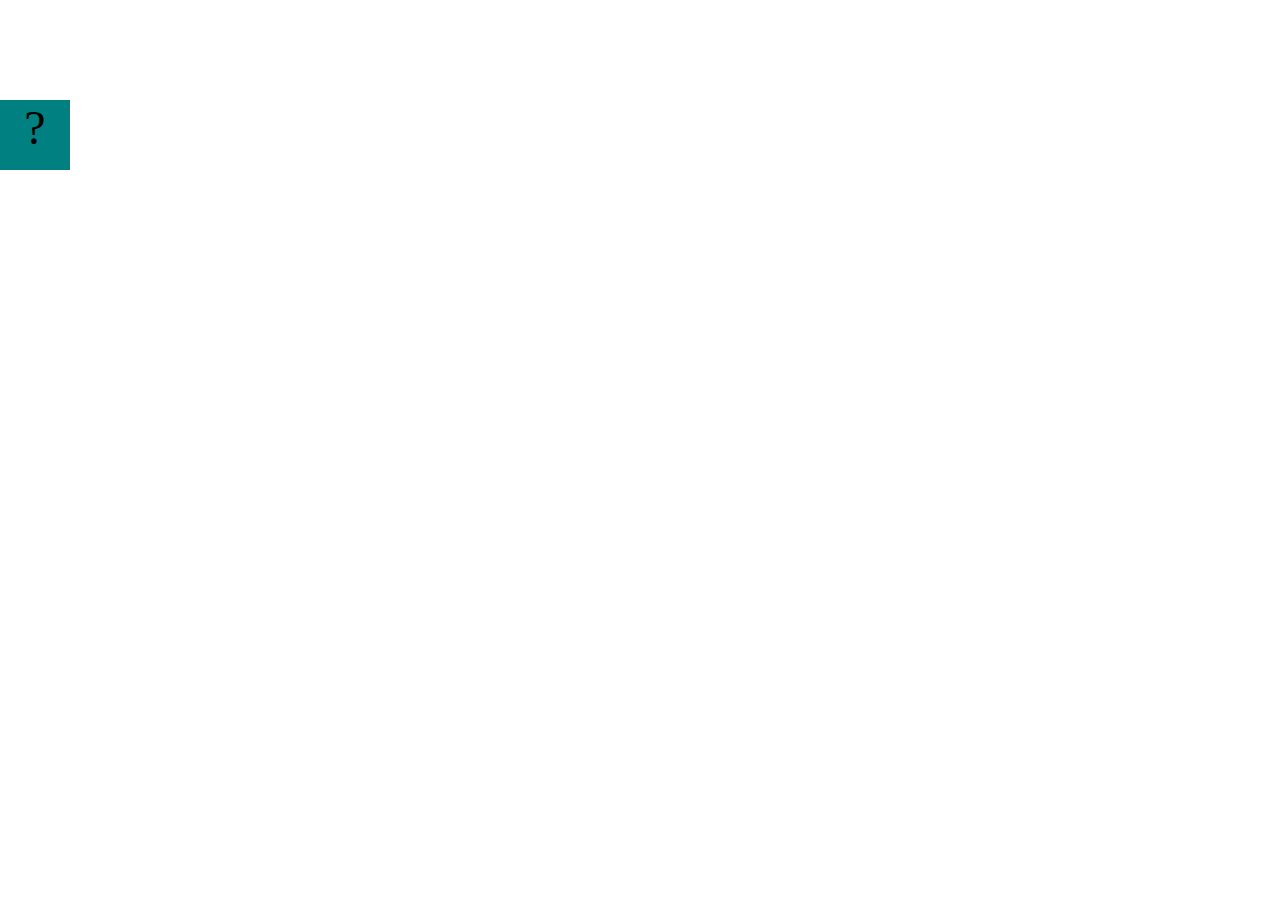
==== projects/bouncing-box/index.html @ 87a07e58 "installed projects" ====
<!DOCTYPE html>
<html>
<head>
	<meta charset="utf-8">
	<title>Bouncing Box</title>
	<script src="jquery.min.js"></script>
	<style>
		.box {
			width: 70px;
			height: 70px;
			background-color: teal;
			font-size: 300%;
			text-align: center;
			user-select: none;
			display: block;
			position: absolute;
			top: 100px;
			left: 0px;  /* <--- Change me! */
		}
		.board{
			height: 100vh;
		}
	</style>
	<!-- 	<script src="//cdnjs.cloudflare.com/ajax/libs/jquery/2.1.1/jquery.min.js"></script> -->

</head>
<body class="board">
	<!-- HTML for the box -->
	<div class="box">?</div>

	<script>
		(function(){
			'use strict'
			/* global jQuery */

			//////////////////////////////////////////////////////////////////
			/////////////////// SETUP DO NOT DELETE //////////////////////////
			//////////////////////////////////////////////////////////////////
			
			var box = jQuery('.box');	// reference to the HTML .box element
			var board = jQuery('.board');	// reference to the HTML .board element
			var boardWidth = board.width();	// the maximum X-Coordinate of the screen

			// Every 50 milliseconds, call the update Function (see below)
			setInterval(update, 50);
			
			// Every time the box is clicked, call the handleBoxClick Function (see below)
			box.on('click', handleBoxClick);

			// moves the Box to a new position on the screen along the X-Axis
			function moveBoxTo(newPositionX) {
				box.css("left", newPositionX);
			}

			// changes the text displayed on the Box
			function changeBoxText(newText) {
				box.text(newText);
			}

			//////////////////////////////////////////////////////////////////
			/////////////////// YOUR CODE BELOW HERE /////////////////////////
			//////////////////////////////////////////////////////////////////
			
			// TODO 2 - Variable declarations 
			

			
			/* 
			This Function will be called 20 times/second. Each time it is called,
			it should move the Box to a new location. If the box drifts off the screen
			turn it around! 
			*/
			function update() {
				

			};

			/* 
			This Function will be called each time the box is clicked. Each time it is called,
			it should increase the points total, increase the speed, and move the box to
			the left side of the screen.
			*/
			function handleBoxClick() {
				


			};
		})();
	</script>
</body>
</html>
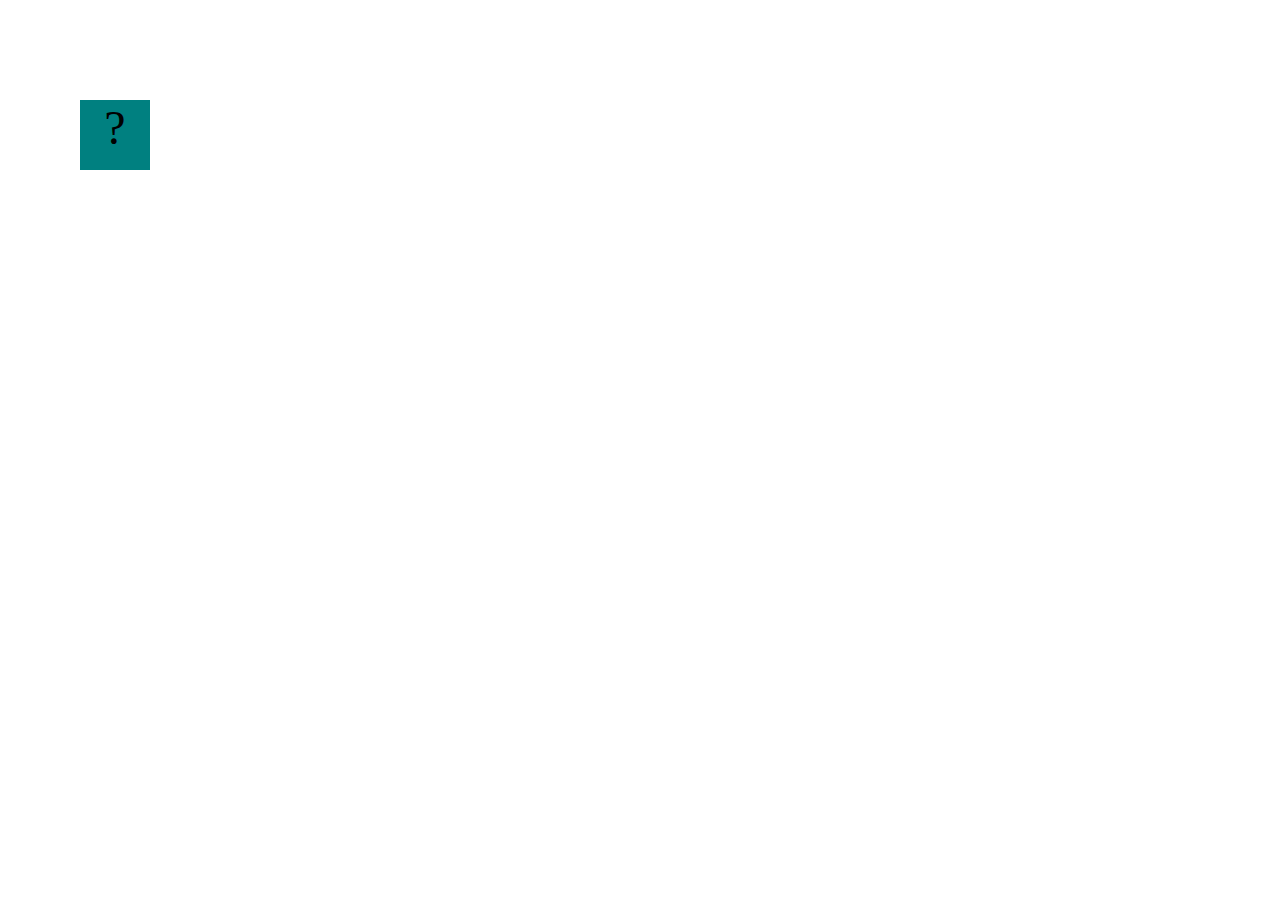
==== commit 5b28d752: "Finished up feedback" ====
--- a/projects/bouncing-box/index.html
+++ b/projects/bouncing-box/index.html
@@ -1,5 +1,6 @@
 <!DOCTYPE html>
 <html>
+
 <head>
 	<meta charset="utf-8">
 	<title>Bouncing Box</title>
@@ -15,35 +16,38 @@
 			display: block;
 			position: absolute;
 			top: 100px;
-			left: 0px;  /* <--- Change me! */
+			left: 0px;
+			/* <--- Change me! */
 		}
-		.board{
+
+		.board {
 			height: 100vh;
 		}
 	</style>
 	<!-- 	<script src="//cdnjs.cloudflare.com/ajax/libs/jquery/2.1.1/jquery.min.js"></script> -->
 
 </head>
+
 <body class="board">
 	<!-- HTML for the box -->
 	<div class="box">?</div>
 
 	<script>
-		(function(){
+		(function () {
 			'use strict'
 			/* global jQuery */
 
 			//////////////////////////////////////////////////////////////////
 			/////////////////// SETUP DO NOT DELETE //////////////////////////
 			//////////////////////////////////////////////////////////////////
-			
+
 			var box = jQuery('.box');	// reference to the HTML .box element
 			var board = jQuery('.board');	// reference to the HTML .board element
 			var boardWidth = board.width();	// the maximum X-Coordinate of the screen
 
 			// Every 50 milliseconds, call the update Function (see below)
 			setInterval(update, 50);
-			
+
 			// Every time the box is clicked, call the handleBoxClick Function (see below)
 			box.on('click', handleBoxClick);
 
@@ -60,20 +64,61 @@
 			//////////////////////////////////////////////////////////////////
 			/////////////////// YOUR CODE BELOW HERE /////////////////////////
 			//////////////////////////////////////////////////////////////////
-			
+
 			// TODO 2 - Variable declarations 
-			
+			var positionX = 0;
 
-			
+
+
 			/* 
 			This Function will be called 20 times/second. Each time it is called,
 			it should move the Box to a new location. If the box drifts off the screen
 			turn it around! 
 			*/
 			function update() {
-				
+ /* Your Code to Increase positionX by 10 HERE*/
+ positionX = positionX * 10
+				moveBoxTo(positionX)
+			// When you first create the Variable...
+var positionX = 0;
 
-			};
+// during update... 
+// Frame 1
+positionX = 0 + 10;         // positionX = 10
+moveBoxTo(positionX);
+
+// Frame 2
+positionX = 10 + 10;         // positionX = 20
+moveBoxTo(positionX);
+
+// Frame 3
+positionX = 20 + 10;         // positionX = 30
+moveBoxTo(positionX);
+
+// Frame 4
+positionX = 30 + 10;         // positionX = 40
+moveBoxTo(positionX);
+
+// Frame 5
+positionX = 40 + 10;         // positionX = 50
+moveBoxTo(positionX);
+
+// Frame 6
+positionX = 50 + 10;         // positionX = 60
+moveBoxTo(positionX);
+
+// Frame 7
+positionX = 60 + 10;         // positionX = 70
+moveBoxTo(positionX);
+
+// Frame 8
+positionX = 70 + 10;         // positionX = 80
+moveBoxTo(positionX);
+
+
+// so on...	
+
+			}
 
 			/* 
 			This Function will be called each time the box is clicked. Each time it is called,
@@ -81,11 +126,39 @@
 			the left side of the screen.
 			*/
 			function handleBoxClick() {
-				
+
+				positionX = 0;
+				// When you first create the Variable...
+				// When you first create the Variable...
+var positionX = 0;
+
+// during update... 
+// Frame 1
+positionX = 0 + 10;         // positionX = 10
+moveBoxTo(positionX);
+
+// Frame 2
+positionX = 10 + 10;        // positionX = 20
+moveBoxTo(positionX);
+
+// The Box is Clicked
+positionX = 0;              // positionX = 0
+
+// back to update...
+// Frame 3
+positionX = 0 + 10;         // positionX = 10
+moveBoxTo(positionX);
+
+// Frame 4
+positionX = 10 + 10;         // positionX = 20
+moveBoxTo(positionX);
+
+// so on
 
 
-			};
+			}
 		})();
 	</script>
 </body>
-</html>
+
+</html>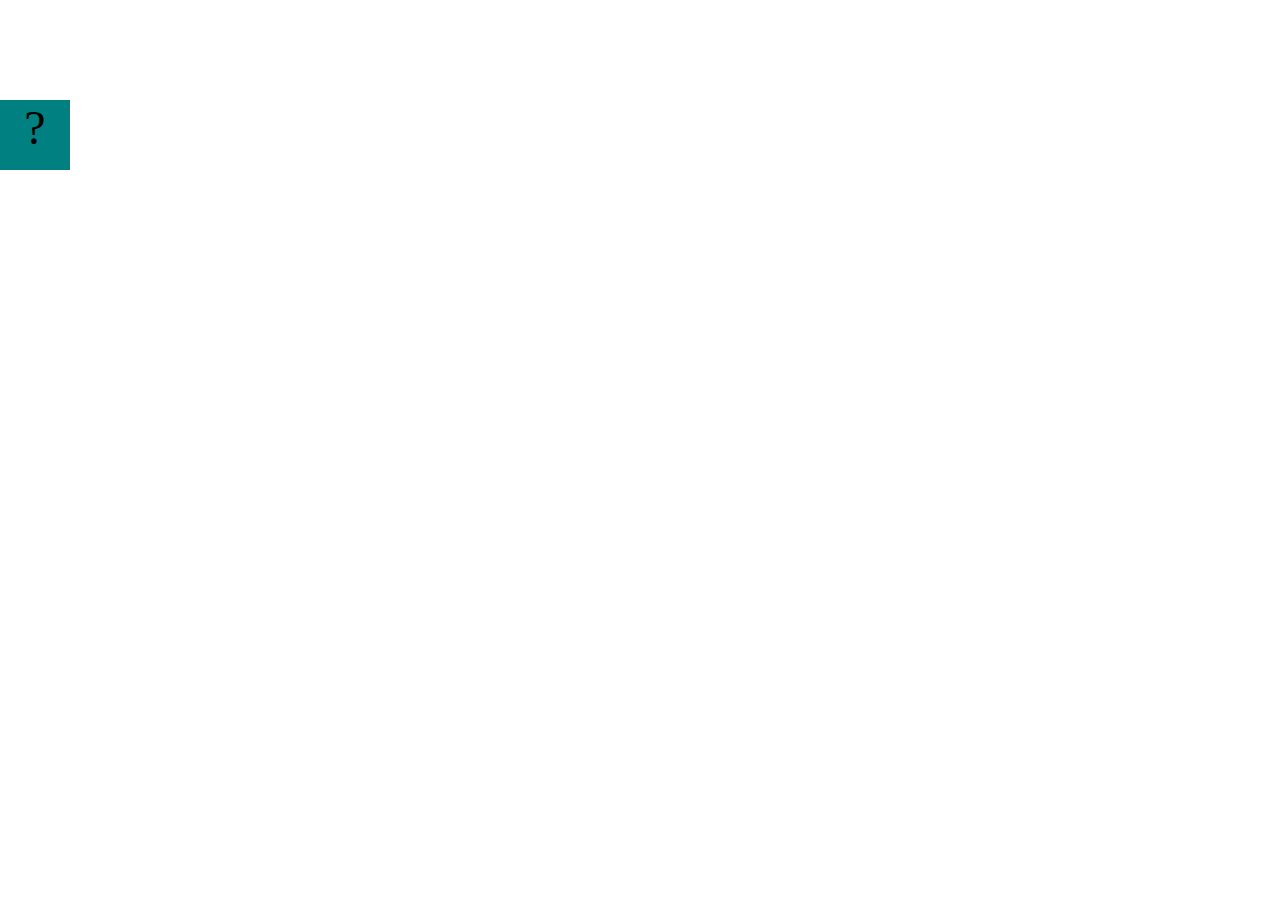
==== commit f6b52d60: "finished" ====
--- a/projects/bouncing-box/index.html
+++ b/projects/bouncing-box/index.html
@@ -67,7 +67,8 @@
 
 			// TODO 2 - Variable declarations 
 			var positionX = 0;
-
+var points = 0
+var speed = 10
 
 
 			/* 
@@ -76,47 +77,16 @@
 			turn it around! 
 			*/
 			function update() {
- /* Your Code to Increase positionX by 10 HERE*/
- positionX = positionX * 10
+				/* Your Code to Increase positionX by 10 HERE*/
+				positionX = positionX + speed;
 				moveBoxTo(positionX)
-			// When you first create the Variable...
-var positionX = 0;
 
-// during update... 
-// Frame 1
-positionX = 0 + 10;         // positionX = 10
-moveBoxTo(positionX);
-
-// Frame 2
-positionX = 10 + 10;         // positionX = 20
-moveBoxTo(positionX);
-
-// Frame 3
-positionX = 20 + 10;         // positionX = 30
-moveBoxTo(positionX);
-
-// Frame 4
-positionX = 30 + 10;         // positionX = 40
-moveBoxTo(positionX);
-
-// Frame 5
-positionX = 40 + 10;         // positionX = 50
-moveBoxTo(positionX);
-
-// Frame 6
-positionX = 50 + 10;         // positionX = 60
-moveBoxTo(positionX);
-
-// Frame 7
-positionX = 60 + 10;         // positionX = 70
-moveBoxTo(positionX);
-
-// Frame 8
-positionX = 70 + 10;         // positionX = 80
-moveBoxTo(positionX);
-
-
-// so on...	
+				if (positionX > boardWidth) {
+					speed = -speed;
+				}
+				else if (positionX < 0) {
+					speed = -speed;
+				}
 
 			}
 
@@ -128,33 +98,16 @@
 			function handleBoxClick() {
 
 				positionX = 0;
-				// When you first create the Variable...
-				// When you first create the Variable...
-var positionX = 0;
+			changeBoxText (points);
+			points = points + 1
+			speed = speed += 3
 
-// during update... 
-// Frame 1
-positionX = 0 + 10;         // positionX = 10
-moveBoxTo(positionX);
+			if (speed > 0); {
+			speed = speed + 3 }
+			 else (speed) {
 
-// Frame 2
-positionX = 10 + 10;        // positionX = 20
-moveBoxTo(positionX);
-
-// The Box is Clicked
-positionX = 0;              // positionX = 0
-
-// back to update...
-// Frame 3
-positionX = 0 + 10;         // positionX = 10
-moveBoxTo(positionX);
-
-// Frame 4
-positionX = 10 + 10;         // positionX = 20
-moveBoxTo(positionX);
-
-// so on
-
+}
+   speed = 
 
 			}
 		})();
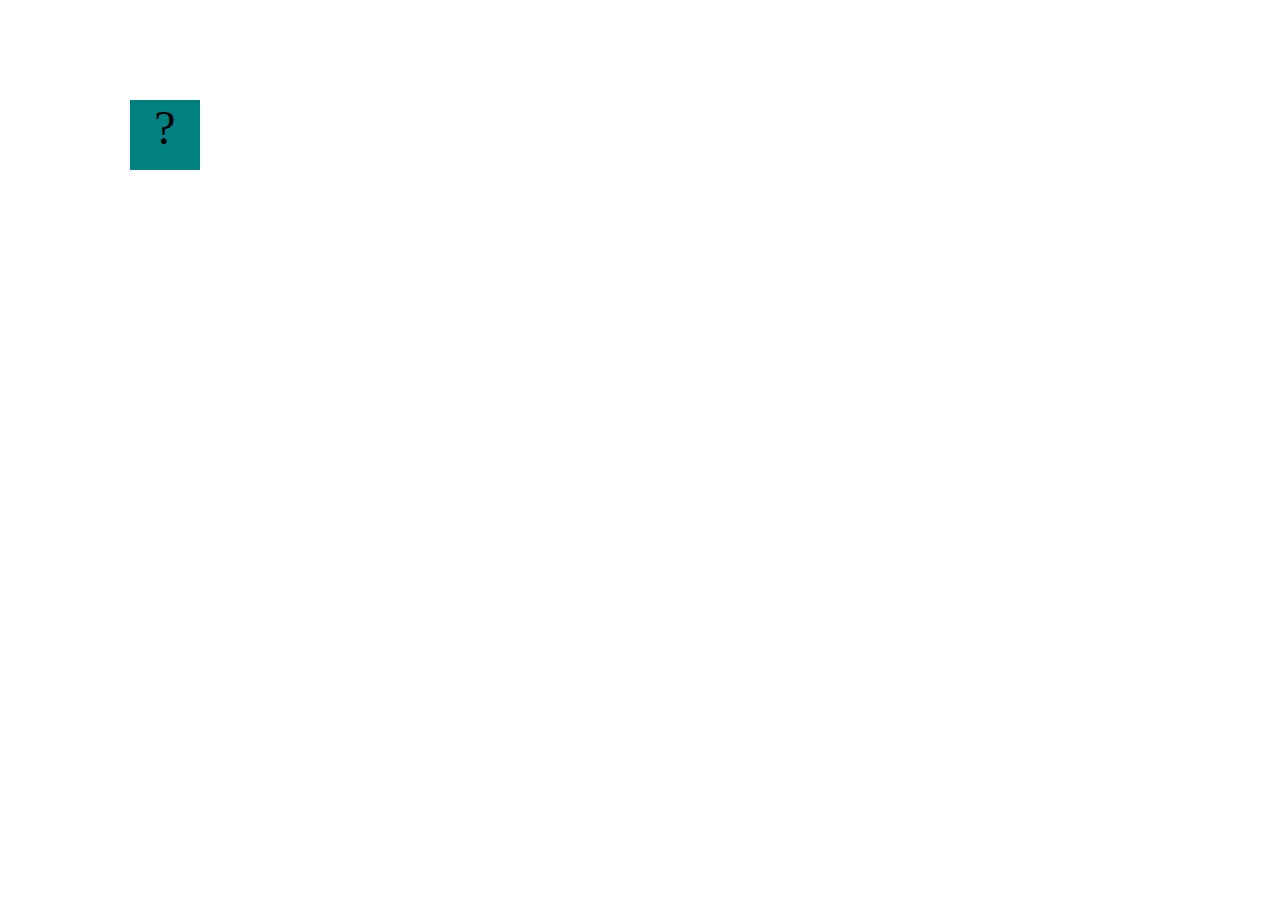
==== commit 5b79e858: "fixed everything" ====
--- a/projects/bouncing-box/index.html
+++ b/projects/bouncing-box/index.html
@@ -67,8 +67,8 @@
 
 			// TODO 2 - Variable declarations 
 			var positionX = 0;
-var points = 0
-var speed = 10
+			var points = 0
+			var speed = 10
 
 
 			/* 
@@ -98,19 +98,22 @@
 			function handleBoxClick() {
 
 				positionX = 0;
-			changeBoxText (points);
-			points = points + 1
-			speed = speed += 3
+				changeBoxText(points);
+				points = points + 1
+				speed = speed += 3
 
-			if (speed > 0); {
-			speed = speed + 3 }
-			 else (speed) {
+				if (speed > 0) {
+					speed = speed + 3;
+				}
+			 else {
+					speed = speed - 3;
+				}
 
-}
-   speed = 
 
 			}
-		})();
+		}
+
+		)();
 	</script>
 </body>
 
